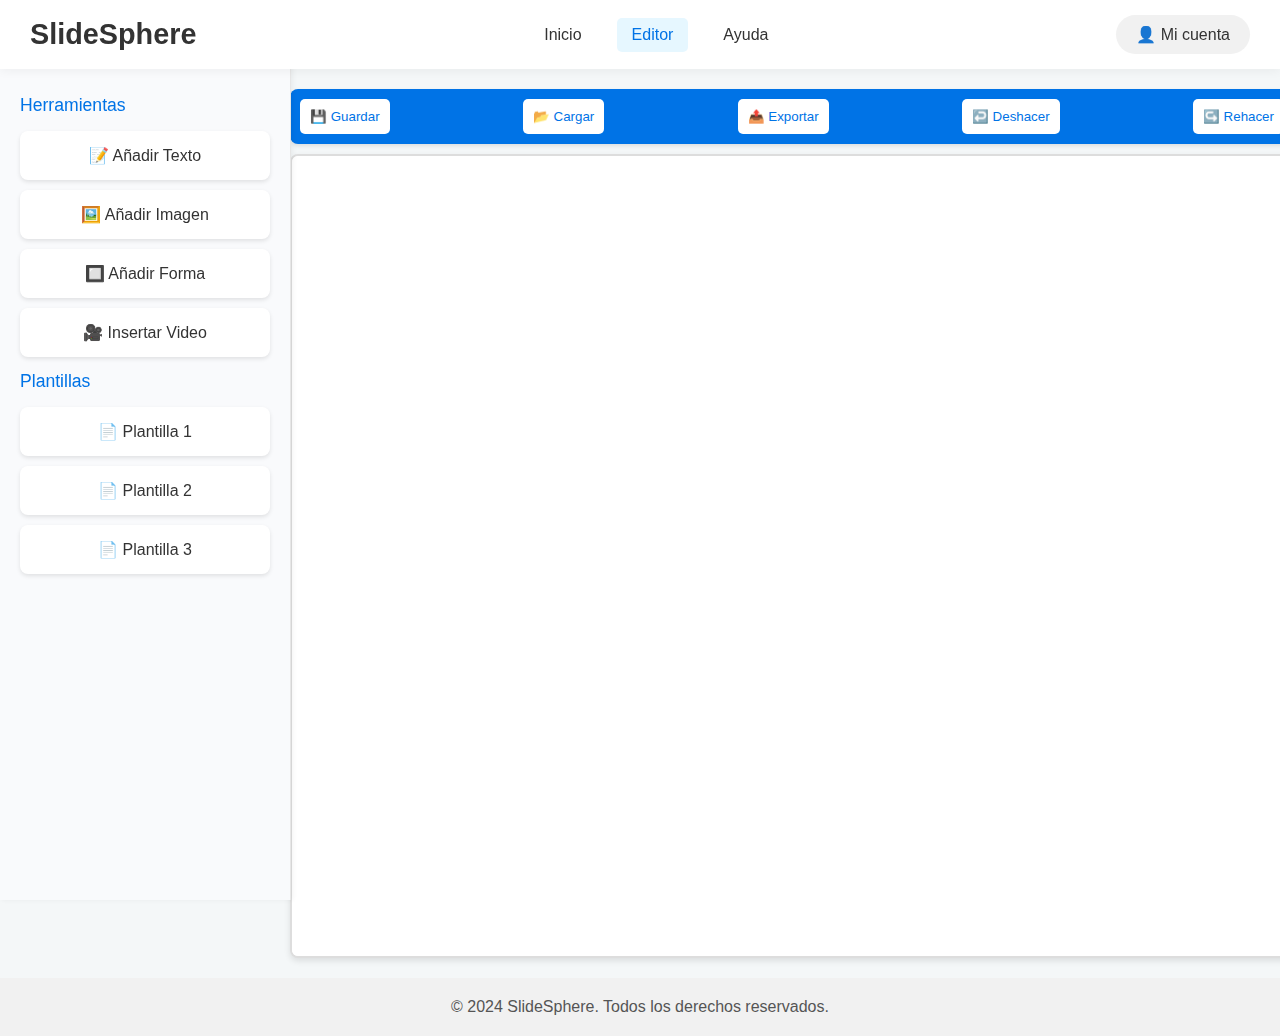
==== Presentaciones/editor.html @ f72b372f "Add files via upload" ====
<!DOCTYPE html>
<html lang="es">
<head>
    <meta charset="UTF-8">
    <meta name="viewport" content="width=device-width, initial-scale=1.0">
    <title>Editor de Presentaciones - SlideSphere</title>
    <link rel="stylesheet" href="assets/style.css">
</head>
<body>

    <header>
        <h1>SlideSphere</h1>
        <nav>
            <a href="index.html">Inicio</a>
            <a href="editor.html" class="active">Editor</a>
            <a href="help.html">Ayuda</a>
        </nav>
        <div class="user-profile">
            <span>👤 Mi cuenta</span>
        </div>
    </header>

    <div class="container">
        <div class="sidebar">
            <h2>Herramientas</h2>
            <div class="tool" id="addText">📝 Añadir Texto</div>
            <div class="tool" id="addImage">🖼️ Añadir Imagen</div>
            <div class="tool" id="addShape">🔲 Añadir Forma</div>
            <div class="tool" id="addVideo">🎥 Insertar Video</div>

            <h2>Plantillas</h2>
            <div class="template" id="template1">📄 Plantilla 1</div>
            <div class="template" id="template2">📄 Plantilla 2</div>
            <div class="template" id="template3">📄 Plantilla 3</div>
        </div>

        <div class="workspace">
            <div class="toolbar">
                <button id="saveButton">💾 Guardar</button>
                <button id="loadButton">📂 Cargar</button>
                <button id="exportButton">📤 Exportar</button>
                <button id="undoButton" disabled>↩️ Deshacer</button>
                <button id="redoButton" disabled>↪️ Rehacer</button>
            </div>

            <canvas id="presentationCanvas" width="1000" height="800"></canvas>
        </div>
    </div>

    <footer>
        &copy; 2024 SlideSphere. Todos los derechos reservados.
    </footer>

    <script src="assets/editor.js"></script>
</body>
</html>
---- Presentaciones/assets/style.css ----
/* Estilos básicos y modernos */
body {
    margin: 0;
    font-family: 'Poppins', sans-serif;
    background-color: #f4f7f8;
    color: #333;
}

/* Header con diseño similar a Canva */
header {
    background-color: white;
    color: #333;
    padding: 15px 30px;
    display: flex;
    justify-content: space-between;
    align-items: center;
    box-shadow: 0 2px 10px rgba(0, 0, 0, 0.05);
    position: sticky;
    top: 0;
    z-index: 1000;
}

header h1 {
    margin: 0;
    font-size: 1.8rem;
    font-weight: bold;
}

header nav {
    display: flex;
    gap: 20px;
}

header nav a {
    color: #333;
    text-decoration: none;
    font-size: 1rem;
    padding: 8px 15px;
    border-radius: 5px;
    transition: background-color 0.3s;
}

header nav a:hover,
header nav a.active {
    background-color: #e6f7ff;
    color: #0073e6;
}

.user-profile {
    background-color: #f1f1f1;
    padding: 10px 20px;
    border-radius: 50px;
    cursor: pointer;
}

.container {
    display: flex;
    min-height: 90vh;
}

/* Sidebar estilo Canva */
.sidebar {
    background-color: #f9fafc;
    width: 250px;
    padding: 20px;
    border-right: 1px solid #e6e6e6;
    box-shadow: 2px 0 5px rgba(0, 0, 0, 0.05);
    position: fixed;
    top: 60px;
    bottom: 0;
    left: 0;
    overflow-y: auto;
}

.sidebar h2 {
    margin-bottom: 15px;
    font-size: 1.1rem;
    font-weight: 500;
    color: #0073e6;
}

.tool, .template {
    background-color: white;
    padding: 15px;
    margin-bottom: 10px;
    border-radius: 8px;
    text-align: center;
    cursor: pointer;
    box-shadow: 0 2px 4px rgba(0, 0, 0, 0.1);
    transition: transform 0.3s, box-shadow 0.3s;
}

.tool:hover, .template:hover {
    transform: translateY(-5px);
    box-shadow: 0 4px 10px rgba(0, 0, 0, 0.1);
    background-color: #0073e6;
    color: white;
}

.workspace {
    margin-left: 270px;
    padding: 20px;
    display: flex;
    flex-direction: column;
}

.workspace canvas {
    margin: 0 auto;
    border: 2px solid #ddd;
    border-radius: 8px;
    box-shadow: 0 3px 6px rgba(0, 0, 0, 0.1);
    background-color: white;
}

.toolbar {
    display: flex;
    justify-content: space-between;
    background-color: #0073e6;
    padding: 10px;
    color: white;
    margin-bottom: 10px;
    border-radius: 8px;
    box-shadow: 0 2px 4px rgba(0, 0, 0, 0.1);
}

.toolbar button {
    background-color: white;
    color: #0073e6;
    border: none;
    padding: 10px;
    border-radius: 5px;
    cursor: pointer;
    transition: background-color 0.3s;
}

.toolbar button:hover {
    background-color: #005bb5;
    color: white;
}

footer {
    text-align: center;
    padding: 20px;
    background-color: #f1f1f1;
    color: #555;
    margin-top: auto;
}
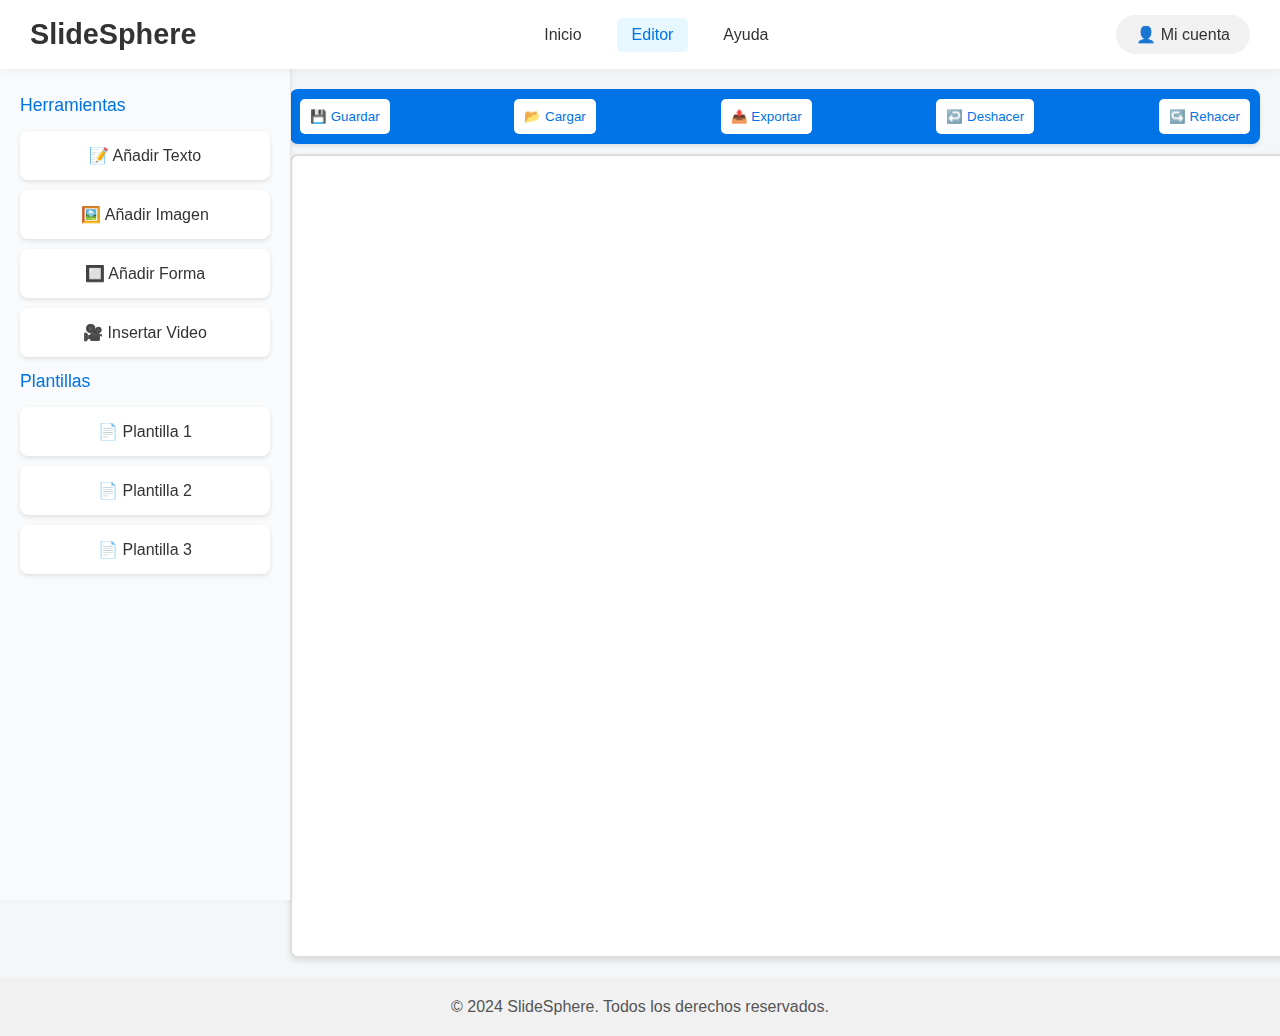
==== commit 3c49e2c1: "Add files via upload" ====
--- a/Presentaciones/editor.html
+++ b/Presentaciones/editor.html
@@ -15,7 +15,7 @@
             <a href="editor.html" class="active">Editor</a>
             <a href="help.html">Ayuda</a>
         </nav>
-        <div class="user-profile">
+        <div class="user-profile" id="accountButton">
             <span>👤 Mi cuenta</span>
         </div>
     </header>
@@ -47,6 +47,16 @@
         </div>
     </div>
 
+    <!-- Modal para el botón de Mi cuenta -->
+    <div id="accountModal" class="modal">
+        <div class="modal-content">
+            <span class="close">&times;</span>
+            <h2>Opciones de Cuenta</h2>
+            <p>Aquí puedes ver y editar los detalles de tu cuenta.</p>
+            <!-- Aquí se pueden agregar más opciones -->
+        </div>
+    </div>
+
     <footer>
         &copy; 2024 SlideSphere. Todos los derechos reservados.
     </footer>
@@ -54,4 +64,3 @@
     <script src="assets/editor.js"></script>
 </body>
 </html>
-
--- a/Presentaciones/assets/style.css
+++ b/Presentaciones/assets/style.css
@@ -51,11 +51,45 @@
     padding: 10px 20px;
     border-radius: 50px;
     cursor: pointer;
-}
-
-.container {
-    display: flex;
-    min-height: 90vh;
+    transition: background-color 0.3s ease;
+}
+
+.user-profile:hover {
+    background-color: #e6f7ff;
+}
+
+/* Estilos de la modal para la cuenta */
+.modal {
+    display: none;
+    position: fixed;
+    z-index: 1;
+    left: 0;
+    top: 0;
+    width: 100%;
+    height: 100%;
+    background-color: rgba(0, 0, 0, 0.4);
+}
+
+.modal-content {
+    background-color: white;
+    margin: 15% auto;
+    padding: 20px;
+    border: 1px solid #888;
+    width: 40%;
+    border-radius: 8px;
+    box-shadow: 0 4px 10px rgba(0, 0, 0, 0.2);
+}
+
+.close {
+    color: #aaa;
+    float: right;
+    font-size: 28px;
+    font-weight: bold;
+    cursor: pointer;
+}
+
+.close:hover, .close:focus {
+    color: black;
 }
 
 /* Sidebar estilo Canva */
@@ -145,3 +179,58 @@
     color: #555;
     margin-top: auto;
 }
+
+/* Estilo del botón "Comenzar Ahora" */
+.btn-start {
+    display: inline-block;
+    background-color: #0073e6;
+    color: white;
+    padding: 15px 40px;
+    font-size: 1.5rem;
+    text-decoration: none;
+    border-radius: 50px;
+    transition: background-color 0.3s ease, box-shadow 0.3s ease;
+    box-shadow: 0 4px 6px rgba(0, 0, 0, 0.1);
+    font-weight: bold;
+    letter-spacing: 1px;
+}
+
+.btn-start:hover {
+    background-color: #005bb5;
+    box-shadow: 0 8px 15px rgba(0, 0, 0, 0.2);
+    transform: translateY(-3px);
+}
+
+.hero-image {
+    max-width: 500px;
+    height: auto;
+    border-radius: 10px;
+    box-shadow: 0 4px 8px rgba(0, 0, 0, 0.1);
+    margin-left: 40px;
+}
+
+.intro-section {
+    display: flex;
+    justify-content: space-between;
+    align-items: center;
+    max-width: 1200px;
+    margin: 0 auto;
+    padding: 40px;
+}
+
+.intro-content {
+    max-width: 600px;
+    padding: 20px;
+}
+
+.intro-content h2 {
+    font-size: 2.5rem;
+    color: #333;
+    margin-bottom: 20px;
+}
+
+.intro-content p {
+    font-size: 1.2rem;
+    color: #555;
+    margin-bottom: 30px;
+}
